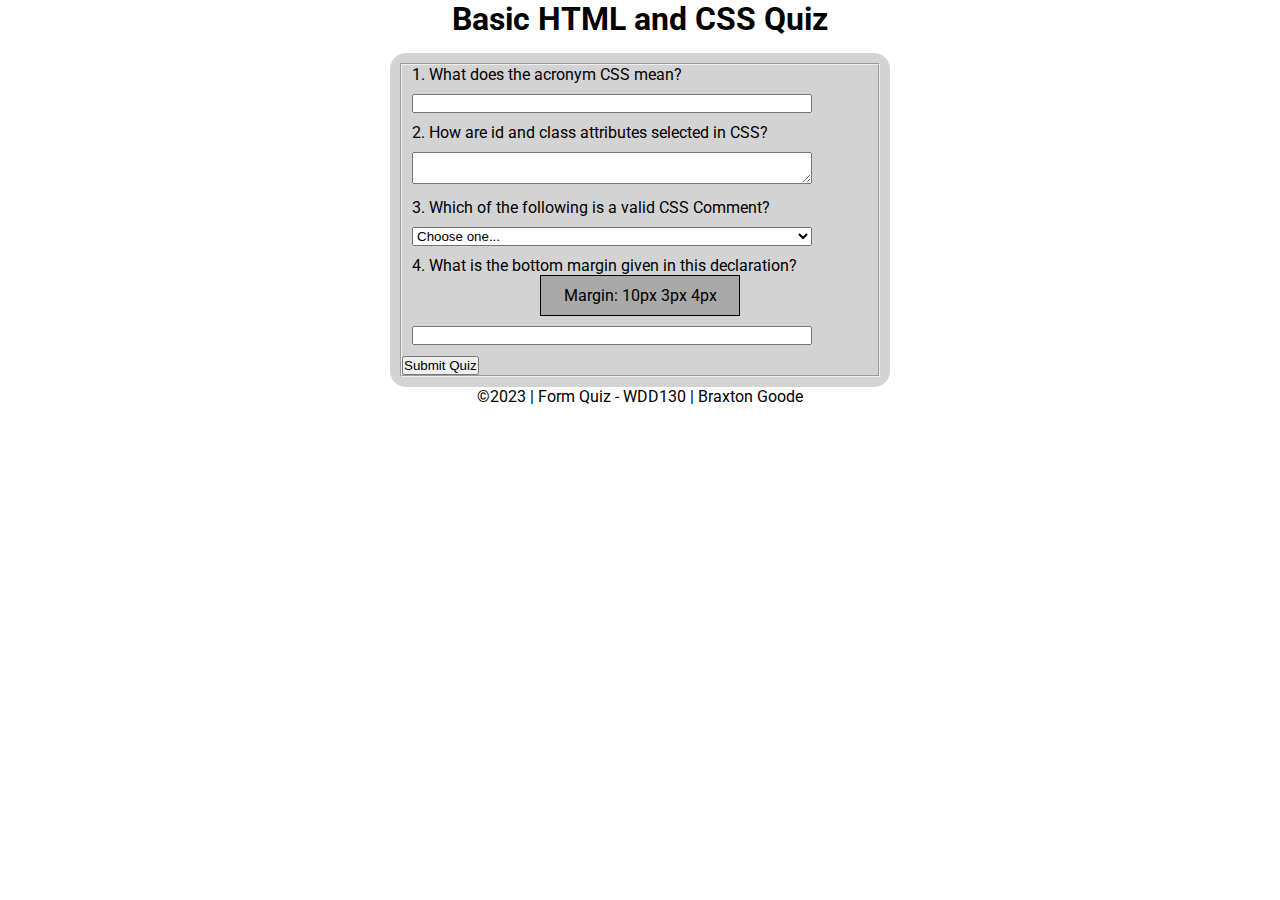
==== quiz.html @ 1d4ab5c4 "quiz build" ====
<!DOCTYPE html>
<html lang="en-us">
    <head>
        <meta charset="utf-8">
        <meta name="viewport" content="device=width-device, initial-scale=1.0">
        <title>Quiz Form</title>
        <meta name="description" content="This page is meant to show my skill in building a Form.">
        <meta name="author" content="Braxton Goode">
        <link href="styles/quiz.css" rel="stylesheet">
    </head>
    <body>
        <header>
            <h1>Basic HTML and CSS Quiz</h1>
        </header>
        <main>
            <form>
                <fieldset>
                    <div>
                        <label for="q1">1. What does the acronym CSS mean? </label>
                        <input type="text" id="q1" name="q1">
                    </div>
                    <div>
                        <label for="q2">2. How are id and class attributes selected in CSS?</label>
                        <textarea type="textarea" id="q2" name="q2"></textarea>
                    </div>
                    <div>
                        <label for="q3">3. Which of the following is a valid CSS Comment?</label>
                        <select name="q3" id="q3">
                            <option value="" selected disabled>Choose one...</option>
                            <option value="false1"><-commented out-></option>
                            <option value="false2">"""commented out"""</option>
                            <option value="correct"><--Commented out"""</option>
                        </select>
                    </div>
                    <div>
                        <label for="q4">4. What is the bottom margin given in this declaration?</label>
                        <div>
                            <label class="img">Margin: 10px 3px 4px</label>
                        </div>
                        <input type="number" id="q4" name="q4">
                    </div>
                    <button type="submit">Submit Quiz</button>
        
                </fieldset>
            </form>
        </main>
        <footer>
            <p>&copy;2023 | Form Quiz - WDD130 | Braxton Goode</p>
        </footer>
    </body>
    
</html>
---- styles/quiz.css ----
@import url('https://fonts.googleapis.com/css2?family=Roboto:wght@100&display=swap');


* {
    margin: 0;
    padding: 0;
    box-sizing: border-box;
}

body {
    display: grid;
    font-family: 'Roboto', sans-serif;
}

header {
    margin-bottom: 15px;
    text-align: center;
}

form {
    display: grid;
    height: auto;
    margin: auto;
    padding: 10px;
    width: 500px;
    border-radius: 1em;
    background-color: lightgray;
}

label {
    padding: 10px;
    
}
input, textarea, select {
    width: 400px;
    margin: 10px;
}

.img {
    display: grid;    
    border: 1px solid;
    text-align: center;
    background-color: darkgrey;
    width: 200px;
    
    margin: auto;
    padding: 10px;
}

button {
    text-align: center;
    
}

footer {
    text-align: center;
}
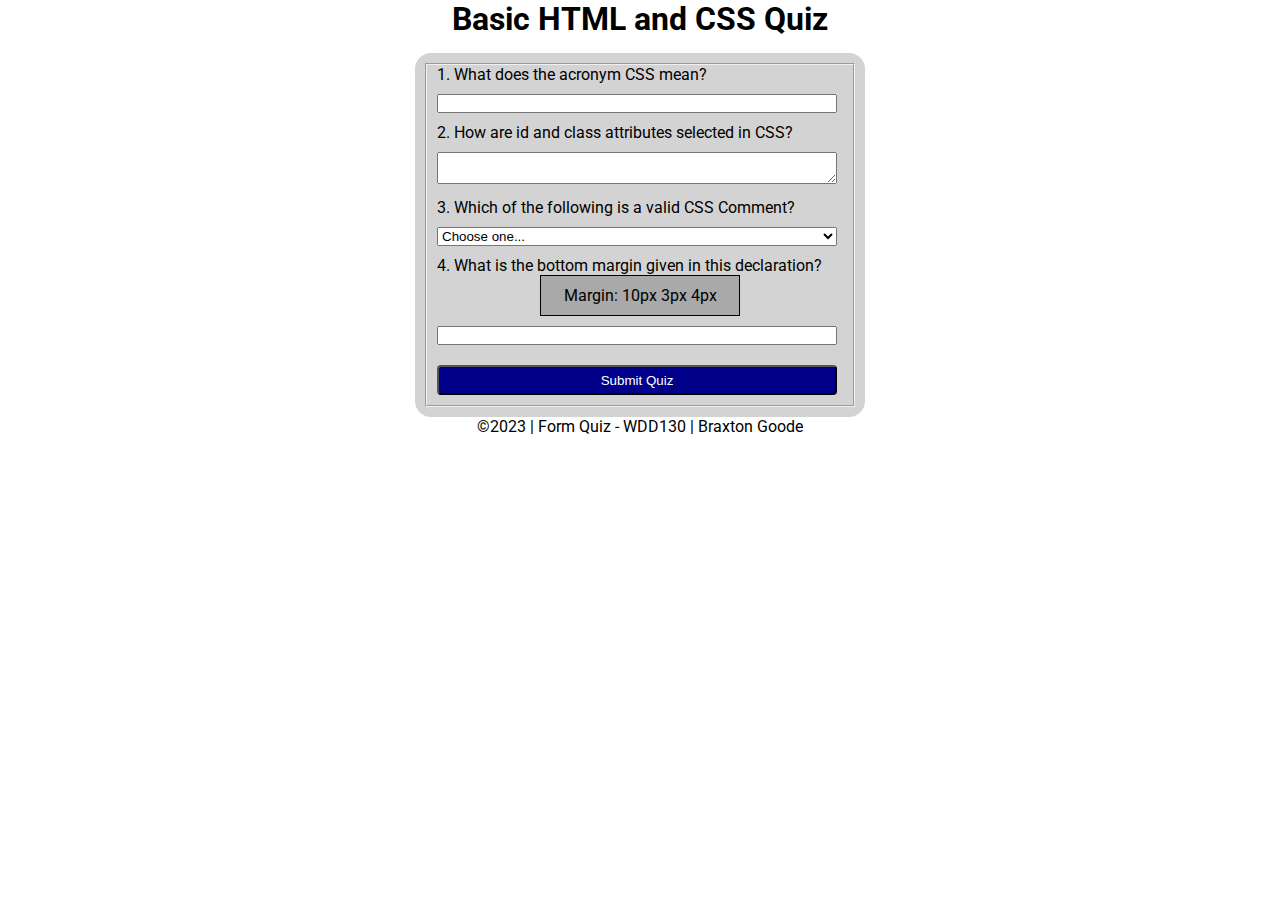
==== commit 1bec8b0f: "cleanup" ====
--- a/quiz.html
+++ b/quiz.html
@@ -3,8 +3,8 @@
     <head>
         <meta charset="utf-8">
         <meta name="viewport" content="device=width-device, initial-scale=1.0">
-        <title>Quiz Form</title>
-        <meta name="description" content="This page is meant to show my skill in building a Form.">
+        <title>HTML,CSS,Quiz Form</title>
+        <meta name="description" content="This page is meant to show my skill in building a Quiz Form.">
         <meta name="author" content="Braxton Goode">
         <link href="styles/quiz.css" rel="stylesheet">
     </head>
@@ -21,7 +21,7 @@
                     </div>
                     <div>
                         <label for="q2">2. How are id and class attributes selected in CSS?</label>
-                        <textarea type="textarea" id="q2" name="q2"></textarea>
+                        <textarea id="q2" name="q2"></textarea>
                     </div>
                     <div>
                         <label for="q3">3. Which of the following is a valid CSS Comment?</label>
--- a/styles/quiz.css
+++ b/styles/quiz.css
@@ -22,7 +22,7 @@
     height: auto;
     margin: auto;
     padding: 10px;
-    width: 500px;
+    width: 450px;
     border-radius: 1em;
     background-color: lightgray;
 }
@@ -42,13 +42,18 @@
     text-align: center;
     background-color: darkgrey;
     width: 200px;
-    
     margin: auto;
     padding: 10px;
 }
 
 button {
     text-align: center;
+    background-color: darkblue;
+    color: white;
+    width: 400px;
+    height: 30px;
+    margin: 10px;
+    border-radius: .3em;
     
 }
 
